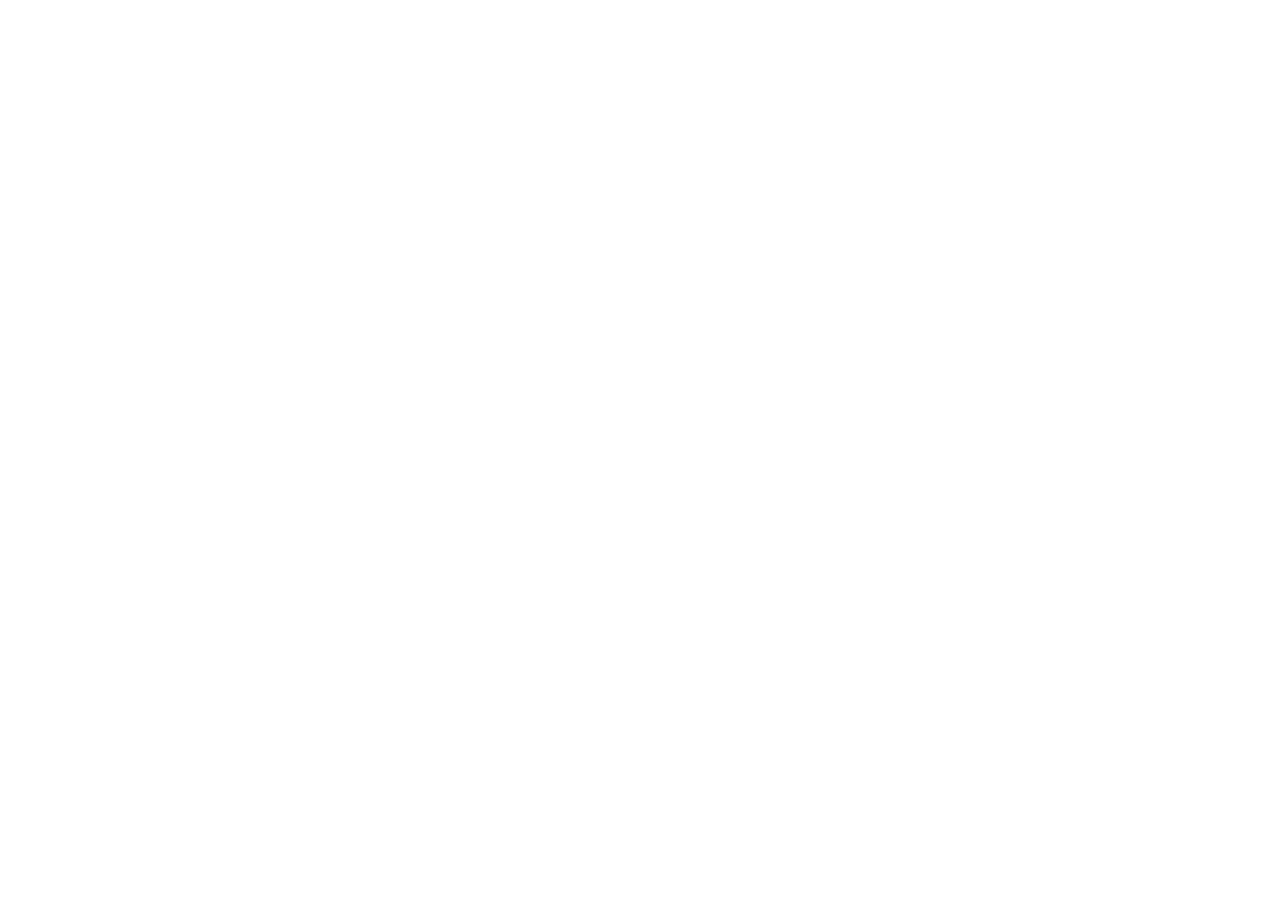
==== src/index.html @ b55ec44c "copy CodeSandbox" ====
<!DOCTYPE html>
<html lang="en">

<head>
    <title>Document</title>
    <meta charset="UTF-8">
    <meta name="viewport" content="width=device-width, initial-scale=1.0">
    <link rel="stylesheet" href="styles.css">

    <!-- Coffee? Tea? Frameworks? Libraries? -->
    <!-- Bootstrap : https://getbootstrap.com/docs/5.3/ -->
    <!-- <link href="https://cdn.jsdelivr.net/npm/bootstrap@5.3.2/dist/css/bootstrap.min.css" rel="stylesheet" integrity="sha384-T3c6CoIi6uLrA9TneNEoa7RxnatzjcDSCmG1MXxSR1GAsXEV/Dwwykc2MPK8M2HN" crossorigin="anonymous"> -->
    <!-- W3.CSS : https://www.w3schools.com/w3css/ -->
    <!-- <link rel="stylesheet" href="https://www.w3schools.com/w3css/4/w3.css"> -->
    <!-- PureCSS : https://purecss.io/ -->
    <!-- <link rel="stylesheet" href="https://cdn.jsdelivr.net/npm/purecss@3.0.0/build/pure-min.css" integrity="sha384-X38yfunGUhNzHpBaEBsWLO+A0HDYOQi8ufWDkZ0k9e0eXz/tH3II7uKZ9msv++Ls" crossorigin="anonymous"> -->
    <!-- HTMX -->
    <!-- <script src="https://unpkg.com/htmx.org@1.9.10" integrity="sha384-D1Kt99CQMDuVetoL1lrYwg5t+9QdHe7NLX/SoJYkXDFfX37iInKRy5xLSi8nO7UC" crossorigin="anonymous"></script> -->
    <!-- Tailwind -->
    <!--   not the official way to use. -->
    <!--
    <script src="https://cdn.tailwindcss.com"></script>
    <style type="text/tailwindcss">
        @layer utilities {
            .content-auto {
                content-visibility: auto;
            }
        }
    </style>
    -->

    <!-- Assets? -->
    <!-- FontAwesome -->
    <!-- <link rel="stylesheet" href="https://cdnjs.cloudflare.com/ajax/libs/font-awesome/6.5.1/css/all.min.css" integrity="sha512-DTOQO9RWCH3ppGqcWaEA1BIZOC6xxalwEsw9c2QQeAIftl+Vegovlnee1c9QX4TctnWMn13TZye+giMm8e2LwA==" crossorigin="anonymous" referrerpolicy="no-referrer" /> -->
    <!-- Google Fonts (yeah) -->
    <!-- <link rel="preconnect" href="https://fonts.googleapis.com"> -->
    <!-- <link rel="preconnect" href="https://fonts.gstatic.com" crossorigin> -->
    <!-- figure out one good one -->
    <!-- <link href="https://fonts.googleapis.com/css2?family=Roboto&display=swap" rel="stylesheet"> -->
    <!-- <link href="https://fonts.googleapis.com/css2?family=Abel&family=Aclonica&family=Acme&family=Advent+Pro&family=Alumni+Sans+Pinstripe&family=Archivo&family=Arimo&family=Bricolage+Grotesque:opsz@12..96&family=Cabin&family=Dosis&family=Economica&family=Gafata&family=Gayathri&family=Glory&family=IBM+Plex+Sans&family=Inter+Tight&family=Josefin+Slab&family=Jost&family=Londrina+Solid&family=Nanum+Gothic&family=Original+Surfer&family=Overlock&family=PT+Sans+Narrow&family=Paytone+One&family=Pompiere&family=Protest+Revolution&family=Roboto&family=Sarabun&family=Syne&family=Thasadith&family=Tulpen+One&family=Urbanist&family=Voltaire&family=Wendy+One&family=Wire+One&family=Wix+Madefor+Display&family=Yanone+Kaffeesatz&family=Yantramanav&display=swap" rel="stylesheet"> -->

</head>

<body>
    <!-- begin context (branding, controls, muckedy-muck) -->
    <!-- begin content -->

    <!-- end content -->

    <!-- hamsters, turn those wheels! -->
    <!-- local script -->
    <script src="index.js"></script>
    <!-- Bootstrap JS: everything -->
    <!-- <script src="https://cdn.jsdelivr.net/npm/bootstrap@5.3.2/dist/js/bootstrap.bundle.min.js" integrity="sha384-C6RzsynM9kWDrMNeT87bh95OGNyZPhcTNXj1NW7RuBCsyN/o0jlpcV8Qyq46cDfL" crossorigin="anonymous"></script> -->
    <!-- Bootstrap JS: Popper -->
    <!-- <script src="https://cdn.jsdelivr.net/npm/@popperjs/core@2.11.8/dist/umd/popper.min.js" integrity="sha384-I7E8VVD/ismYTF4hNIPjVp/Zjvgyol6VFvRkX/vR+Vc4jQkC+hVqc2pM8ODewa9r" crossorigin="anonymous"></script> -->
    <!-- Bootstrap JS: minimum -->
    <!-- <script src="https://cdn.jsdelivr.net/npm/bootstrap@5.3.2/dist/js/bootstrap.min.js" integrity="sha384-BBtl+eGJRgqQAUMxJ7pMwbEyER4l1g+O15P+16Ep7Q9Q+zqX6gSbd85u4mG4QzX+" crossorigin="anonymous"></script> -->
</body>

</html>
---- src/styles.css ----
* {
    box-sizing: border-box;
}

:root {
    --color-main: rgb(207, 197, 121);
    --color-secondary: rgb(142, 133, 97);
    --color-tertiary: rgb(68, 63, 47);
}

body {
    font-family: sans-serif;
}
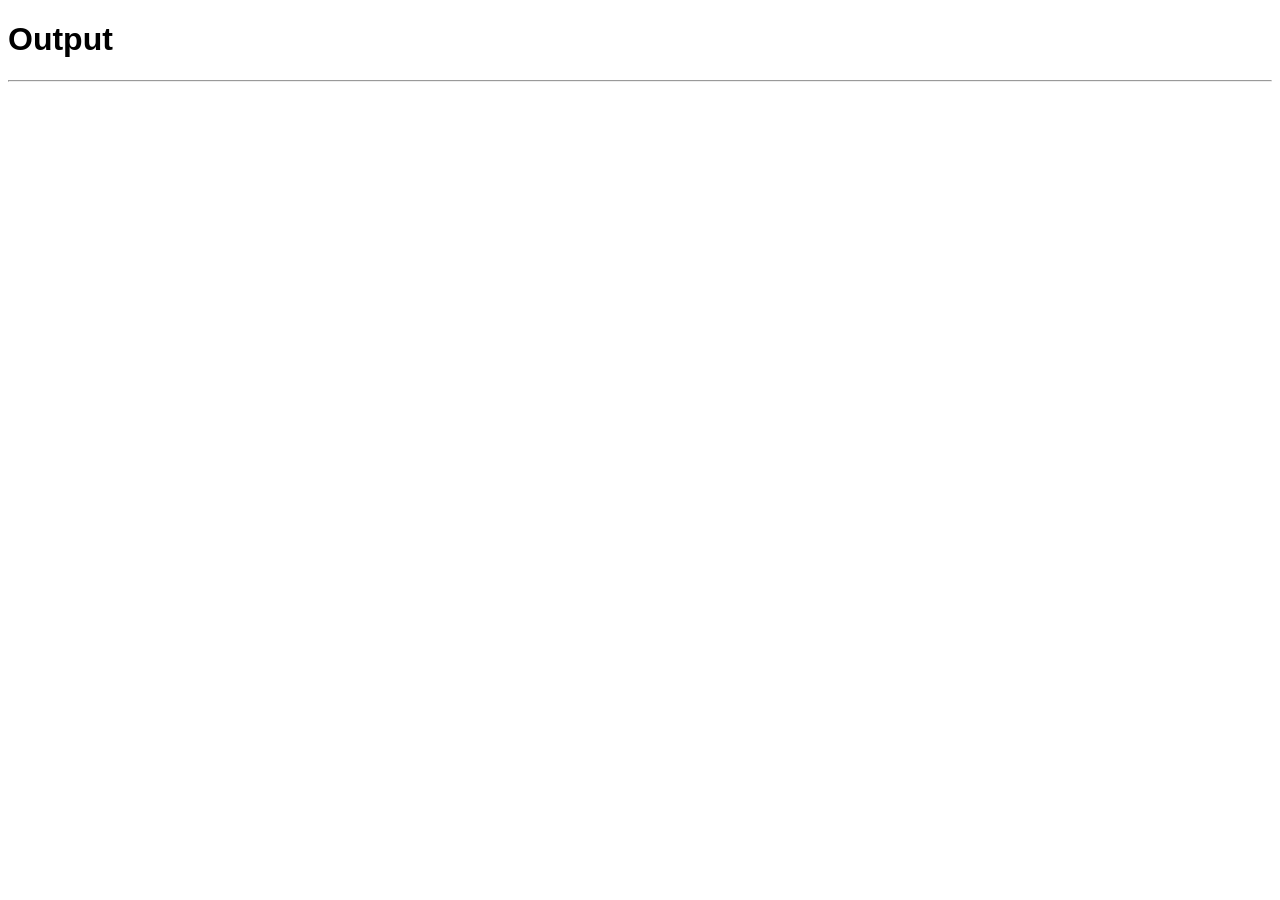
==== commit f26719df: "had to rearrange my functions to find a missing brace" ====
--- a/src/index.html
+++ b/src/index.html
@@ -1,61 +1,20 @@
 <!DOCTYPE html>
 <html lang="en">
+  <head>
+    <title>JavaScript Output</title>
+    <meta charset="UTF-8" />
+    <meta name="viewport" content="width=device-width, initial-scale=1.0" />
+    <link rel="stylesheet" href="styles.css" />
+  </head>
 
-<head>
-    <title>Document</title>
-    <meta charset="UTF-8">
-    <meta name="viewport" content="width=device-width, initial-scale=1.0">
-    <link rel="stylesheet" href="styles.css">
-
-    <!-- Coffee? Tea? Frameworks? Libraries? -->
-    <!-- Bootstrap : https://getbootstrap.com/docs/5.3/ -->
-    <!-- <link href="https://cdn.jsdelivr.net/npm/bootstrap@5.3.2/dist/css/bootstrap.min.css" rel="stylesheet" integrity="sha384-T3c6CoIi6uLrA9TneNEoa7RxnatzjcDSCmG1MXxSR1GAsXEV/Dwwykc2MPK8M2HN" crossorigin="anonymous"> -->
-    <!-- W3.CSS : https://www.w3schools.com/w3css/ -->
-    <!-- <link rel="stylesheet" href="https://www.w3schools.com/w3css/4/w3.css"> -->
-    <!-- PureCSS : https://purecss.io/ -->
-    <!-- <link rel="stylesheet" href="https://cdn.jsdelivr.net/npm/purecss@3.0.0/build/pure-min.css" integrity="sha384-X38yfunGUhNzHpBaEBsWLO+A0HDYOQi8ufWDkZ0k9e0eXz/tH3II7uKZ9msv++Ls" crossorigin="anonymous"> -->
-    <!-- HTMX -->
-    <!-- <script src="https://unpkg.com/htmx.org@1.9.10" integrity="sha384-D1Kt99CQMDuVetoL1lrYwg5t+9QdHe7NLX/SoJYkXDFfX37iInKRy5xLSi8nO7UC" crossorigin="anonymous"></script> -->
-    <!-- Tailwind -->
-    <!--   not the official way to use. -->
-    <!--
-    <script src="https://cdn.tailwindcss.com"></script>
-    <style type="text/tailwindcss">
-        @layer utilities {
-            .content-auto {
-                content-visibility: auto;
-            }
-        }
-    </style>
-    -->
-
-    <!-- Assets? -->
-    <!-- FontAwesome -->
-    <!-- <link rel="stylesheet" href="https://cdnjs.cloudflare.com/ajax/libs/font-awesome/6.5.1/css/all.min.css" integrity="sha512-DTOQO9RWCH3ppGqcWaEA1BIZOC6xxalwEsw9c2QQeAIftl+Vegovlnee1c9QX4TctnWMn13TZye+giMm8e2LwA==" crossorigin="anonymous" referrerpolicy="no-referrer" /> -->
-    <!-- Google Fonts (yeah) -->
-    <!-- <link rel="preconnect" href="https://fonts.googleapis.com"> -->
-    <!-- <link rel="preconnect" href="https://fonts.gstatic.com" crossorigin> -->
-    <!-- figure out one good one -->
-    <!-- <link href="https://fonts.googleapis.com/css2?family=Roboto&display=swap" rel="stylesheet"> -->
-    <!-- <link href="https://fonts.googleapis.com/css2?family=Abel&family=Aclonica&family=Acme&family=Advent+Pro&family=Alumni+Sans+Pinstripe&family=Archivo&family=Arimo&family=Bricolage+Grotesque:opsz@12..96&family=Cabin&family=Dosis&family=Economica&family=Gafata&family=Gayathri&family=Glory&family=IBM+Plex+Sans&family=Inter+Tight&family=Josefin+Slab&family=Jost&family=Londrina+Solid&family=Nanum+Gothic&family=Original+Surfer&family=Overlock&family=PT+Sans+Narrow&family=Paytone+One&family=Pompiere&family=Protest+Revolution&family=Roboto&family=Sarabun&family=Syne&family=Thasadith&family=Tulpen+One&family=Urbanist&family=Voltaire&family=Wendy+One&family=Wire+One&family=Wix+Madefor+Display&family=Yanone+Kaffeesatz&family=Yantramanav&display=swap" rel="stylesheet"> -->
-
-</head>
-
-<body>
-    <!-- begin context (branding, controls, muckedy-muck) -->
-    <!-- begin content -->
-
-    <!-- end content -->
+  <body>
+    <div id="output">
+      <!-- feed all output into here -->
+      <h1>Output</h1>
+      <hr />
+    </div>
 
     <!-- hamsters, turn those wheels! -->
-    <!-- local script -->
-    <script src="index.js"></script>
-    <!-- Bootstrap JS: everything -->
-    <!-- <script src="https://cdn.jsdelivr.net/npm/bootstrap@5.3.2/dist/js/bootstrap.bundle.min.js" integrity="sha384-C6RzsynM9kWDrMNeT87bh95OGNyZPhcTNXj1NW7RuBCsyN/o0jlpcV8Qyq46cDfL" crossorigin="anonymous"></script> -->
-    <!-- Bootstrap JS: Popper -->
-    <!-- <script src="https://cdn.jsdelivr.net/npm/@popperjs/core@2.11.8/dist/umd/popper.min.js" integrity="sha384-I7E8VVD/ismYTF4hNIPjVp/Zjvgyol6VFvRkX/vR+Vc4jQkC+hVqc2pM8ODewa9r" crossorigin="anonymous"></script> -->
-    <!-- Bootstrap JS: minimum -->
-    <!-- <script src="https://cdn.jsdelivr.net/npm/bootstrap@5.3.2/dist/js/bootstrap.min.js" integrity="sha384-BBtl+eGJRgqQAUMxJ7pMwbEyER4l1g+O15P+16Ep7Q9Q+zqX6gSbd85u4mG4QzX+" crossorigin="anonymous"></script> -->
-</body>
-
-</html>+    <script src="output.js"></script>
+  </body>
+</html>
